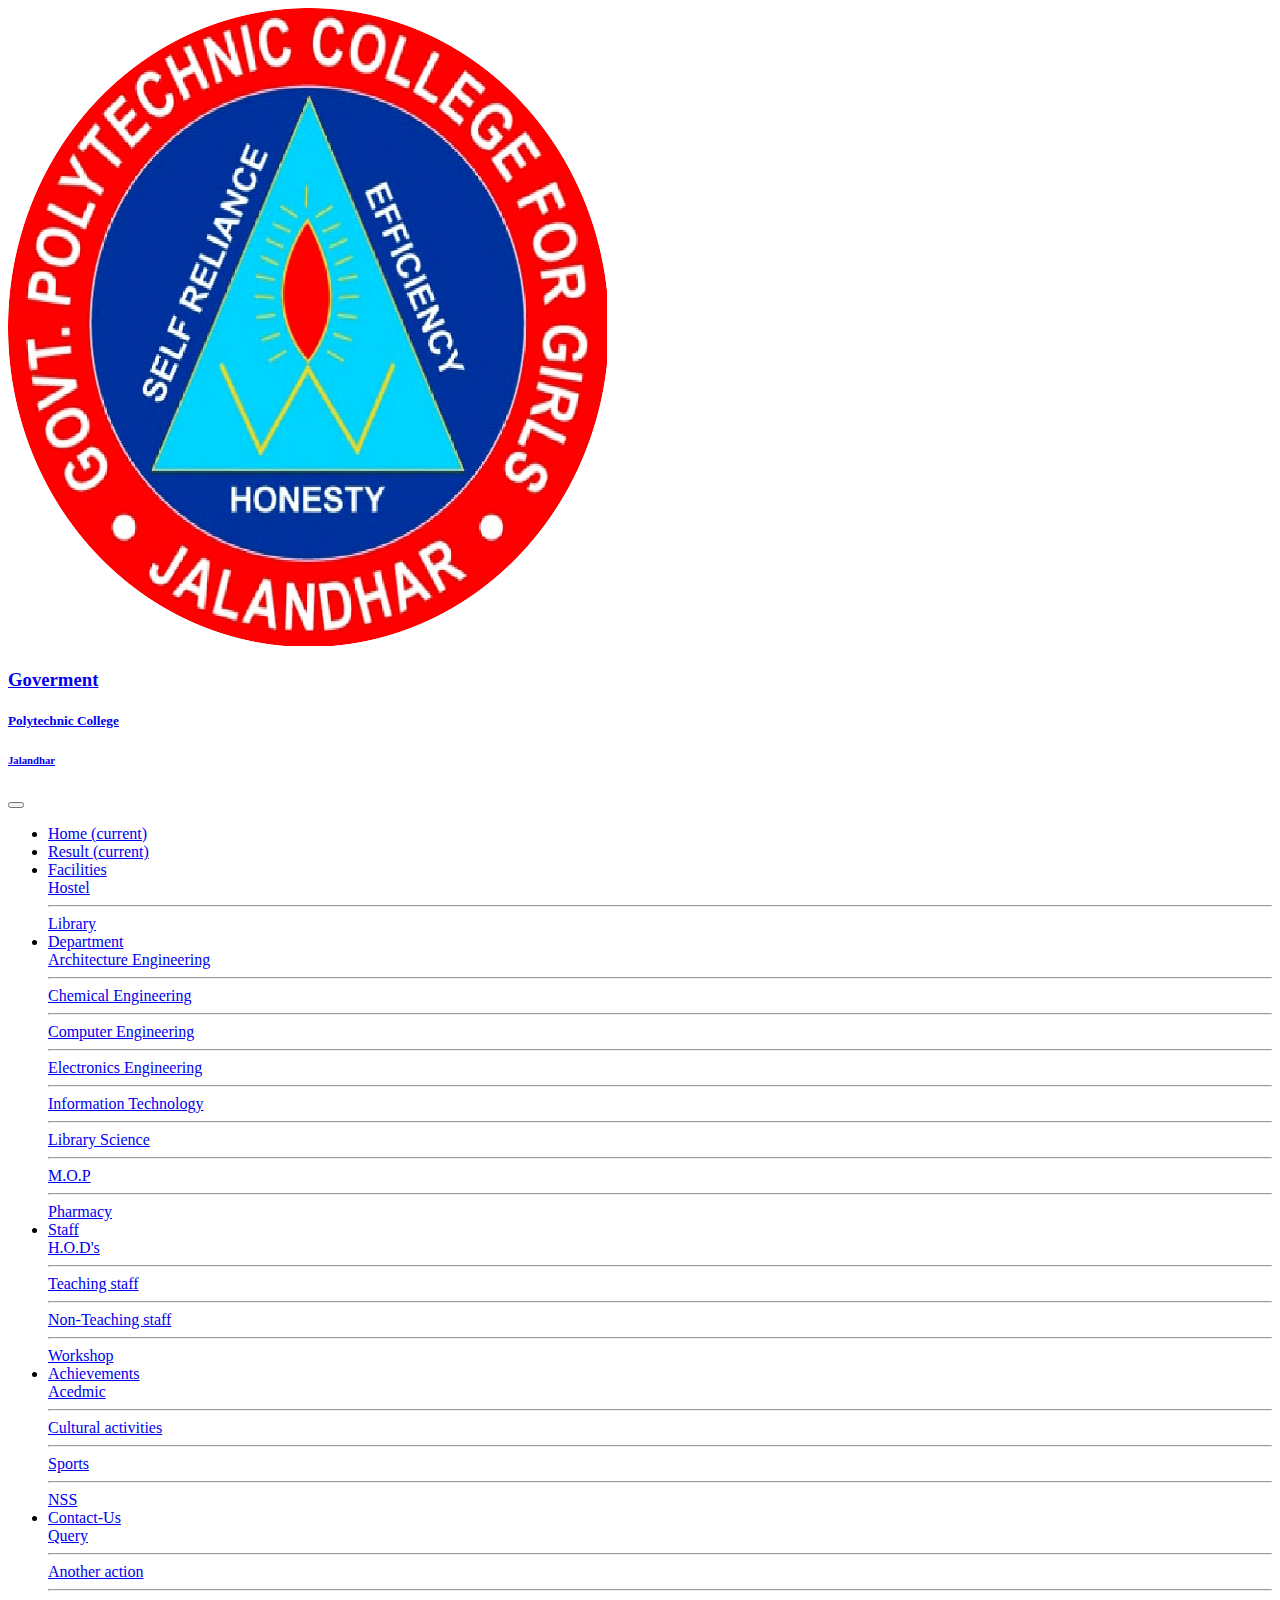
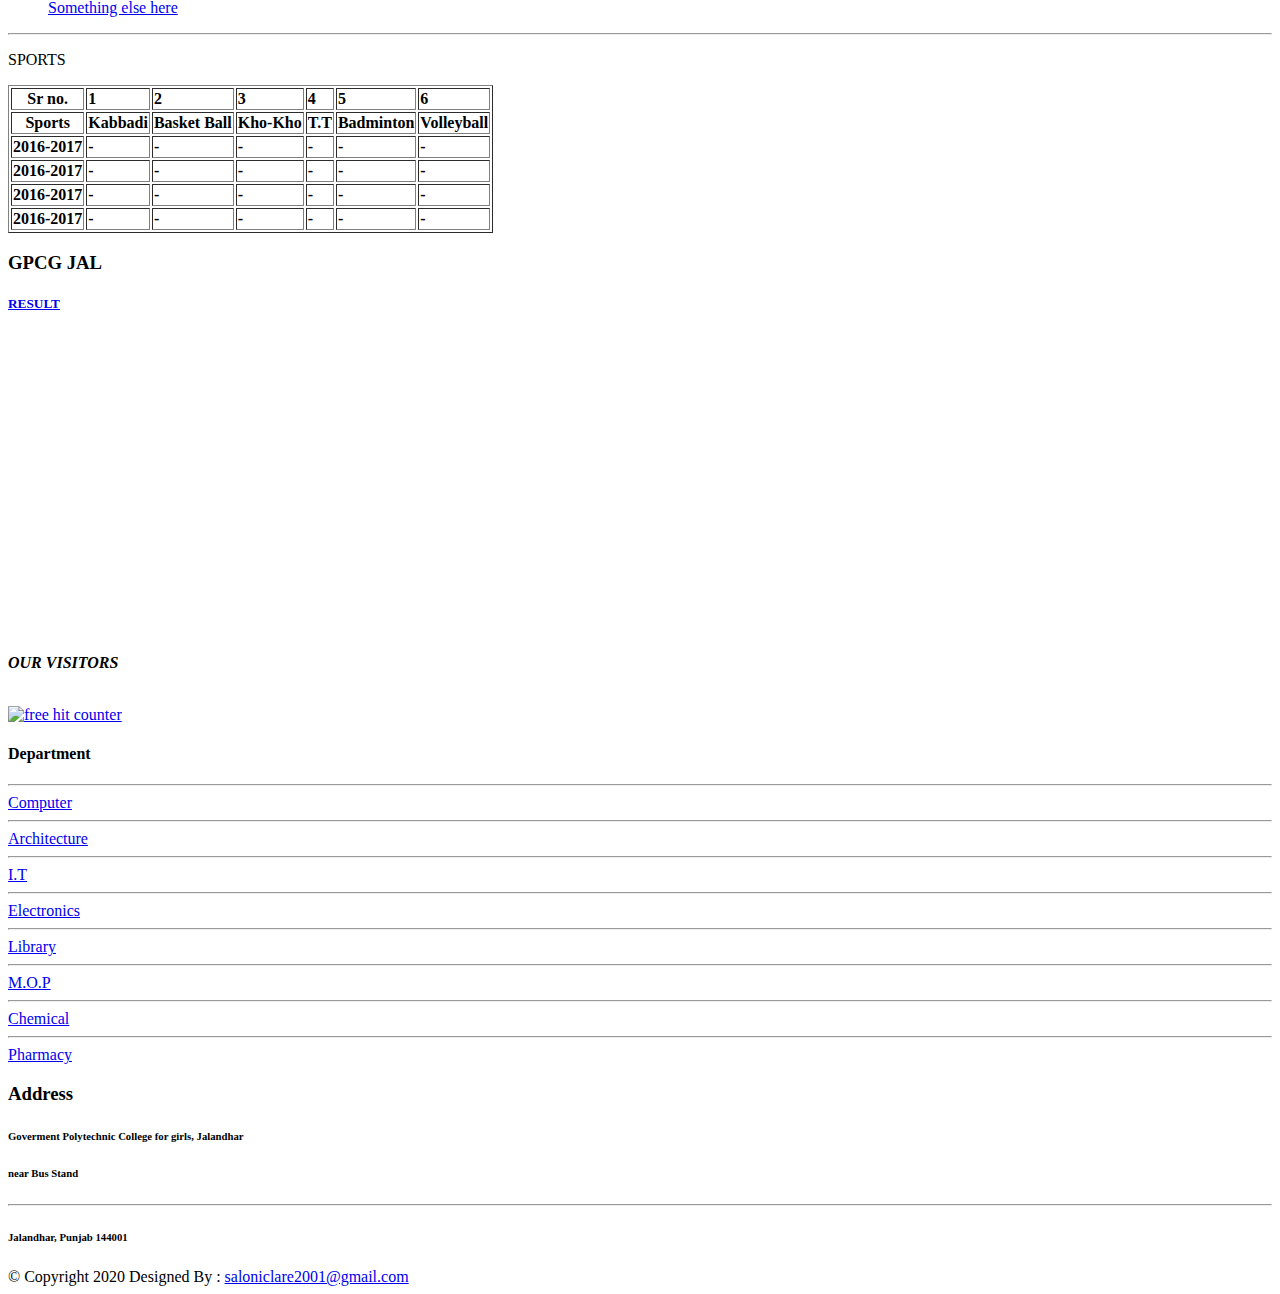
==== achievements.html @ 495bf839 "Initial commit" ====
<!DOCTYPE html>
<html lang="en" dir="ltr">

<head>
  <meta charset="utf-8">
  <title>Goverment Polytechnic College</title>
  <link rel="icon" href="IMAGES/logo.png">

  <!--GOOGLE FONTS------------------------------------>
  <link href="https://fonts.googleapis.com/css2?family=Montserrat:ital@1&family=Ubuntu:ital@1&display=swap" rel="stylesheet">
  <!--  fontawesome-->
  <script src="https://kit.fontawesome.com/4d2d1aa11d.js" crossorigin="anonymous"></script>
  <!-- BOOTSTRAP-------------------------------------->
  <link rel="stylesheet" href="https://stackpath.bootstrapcdn.com/bootstrap/4.5.0/css/bootstrap.min.css" integrity="sha384-9aIt2nRpC12Uk9gS9baDl411NQApFmC26EwAOH8WgZl5MYYxFfc+NcPb1dKGj7Sk" crossorigin="anonymous">
  <!--JAVASCRIPT-------------------------------------->
  <script src="https://code.jquery.com/jquery-3.5.1.slim.min.js" integrity="sha384-DfXdz2htPH0lsSSs5nCTpuj/zy4C+OGpamoFVy38MVBnE+IbbVYUew+OrCXaRkfj" crossorigin="anonymous"></script>
  <script src="https://cdn.jsdelivr.net/npm/popper.js@1.16.0/dist/umd/popper.min.js" integrity="sha384-Q6E9RHvbIyZFJoft+2mJbHaEWldlvI9IOYy5n3zV9zzTtmI3UksdQRVvoxMfooAo" crossorigin="anonymous"></script>
  <script src="https://stackpath.bootstrapcdn.com/bootstrap/4.5.0/js/bootstrap.min.js" integrity="sha384-OgVRvuATP1z7JjHLkuOU7Xw704+h835Lr+6QL9UvYjZE3Ipu6Tp75j7Bh/kR0JKI" crossorigin="anonymous"></script>
  <!--CSS-->
  <link rel="stylesheet" href="css/styles.css">
  <link rel="stylesheet" href="css/lightbox.min.css">
  <script type="text/javascript" src="js/lightbox-plus-jquery.min.js"></script>

</head>

<body>

  <section id="title">

    <div class="container-fluid p-0">

      <nav class="navbar navbar-expand-lg  ">
        <a class="navbar-brand" href="index.html"><img class="logo" src="IMAGES/logo.png"></a>
        <a class="navbar-brand" href="index.html">
          <h3>Goverment </h3>
          <h5>Polytechnic College</h5>
          <h6>Jalandhar</h6>
        </a>
        <button class="navbar-toggler tog" type="button" data-toggle="collapse" data-target="#navbarSupportedContent" aria-controls="navbarSupportedContent" aria-expanded="false" aria-label="Toggle navigation">
          <span class="navbar-toggler-icon"><i class="fas fa-grip-lines tog-lines"></i></span>
        </button>

        <div class="collapse navbar-collapse" id="navbarSupportedContent">
          <ul class="navbar-nav ml-auto">
            <li class="nav-item active">
              <a class="nav-link active" href="index.html"> <i class="fas fa-home"></i> Home <span class="sr-only">(current)</span></a>
            </li>
            <li class="nav-item active">
              <a class="nav-link active" href="http://results.pbteched.net/"> <i class="fas fa-poll"></i> Result <span class="sr-only">(current)</span></a>
            </li>
            <li class="nav-item dropdown">
              <a class="nav-link dropdown-toggle" href="#" id="navbarDropdown" role="button" data-toggle="dropdown" aria-haspopup="true" aria-expanded="false">
                <i class="fas fa-tasks"></i> Facilities
              </a>
              <div class="dropdown-menu" aria-labelledby="navbarDropdown">
                <a class="dropdown-item" href="facilities.html #hostel">Hostel</a>
                <hr class="line2">
                <a class="dropdown-item" href="facilities.html #library">Library</a>
              </div>
            </li>
            <li class="nav-item dropdown">
              <a class="nav-link dropdown-toggle" href="#" id="navbarDropdown1" role="button" data-toggle="dropdown" aria-haspopup="true" aria-expanded="false">
                <i class="fas fa-building"></i> Department
              </a>
              <div class="dropdown-menu " aria-labelledby="navbarDropdown1" >
                <a class="dropdown-item" href="department.html #arch-eng">Architecture Engineering</a>
                <hr class="line2">
                <a class="dropdown-item" href="department.html #chem-eng">Chemical Engineering</a>
                <hr class="line2">
                <a class="dropdown-item" href="department.html #Computer-eng">Computer Engineering</a>
                <hr class="line2">
                <a class="dropdown-item" href="department.html #electronic-eng">Electronics Engineering</a>
                <hr class="line2">
                <a class="dropdown-item" href="department.html #it">Information Technology</a>
                <hr class="line2">
                <a class="dropdown-item" href="department.html #lib-sci">Library Science</a>
                <hr class="line2">
                <a class="dropdown-item" href="department.html #mop">M.O.P</a>
                <hr class="line2">
                <a class="dropdown-item" href="department.html #pharmacy">Pharmacy</a>
              </div>
            </li>
            <li class="nav-item dropdown">
              <a class="nav-link dropdown-toggle" href="#" id="navbarDropdown" role="button" data-toggle="dropdown" aria-haspopup="true" aria-expanded="false">
                <i class="fas fa-chalkboard-teacher"></i> Staff
              </a>
              <div class="dropdown-menu" aria-labelledby="navbarDropdown">
                <a class="dropdown-item" href="staff.html #hod">H.O.D's</a>
                <hr class="line2">
                <a class="dropdown-item" href="staff.html #teaching-staff">Teaching staff</a>
                <hr class="line2">
                <a class="dropdown-item" href="staff.html #nonteaching">Non-Teaching staff</a>
                <hr class="line2">
                <a class="dropdown-item" href="staff.html #workshop">Workshop</a>
              </div>
            </li>



            <li class="nav-item dropdown">
              <a class="nav-link dropdown-toggle" href="#" id="navbarDropdown" role="button" data-toggle="dropdown" aria-haspopup="true" aria-expanded="false">
                <i class="fas fa-trophy"></i> Achievements
              </a>
              <div class="dropdown-menu" aria-labelledby="navbarDropdown">
                <a class="dropdown-item" href="achievements.html #acedmic">Acedmic</a>
                <hr class="line2">
                <a class="dropdown-item" href="achievements.html #cultural-activities">Cultural activities</a>
                <hr class="line2">
                <a class="dropdown-item" href="achievements.html #sports">Sports</a>
                <hr class="line2">
                <a class="dropdown-item" href="achievements.html #nss">NSS</a>
              </div>
            </li>

            <li class="nav-item dropdown">
              <a class="nav-link dropdown-toggle" href="#" id="navbarDropdown" role="button" data-toggle="dropdown" aria-haspopup="true" aria-expanded="false">
                <i class="fas fa-mobile-alt"></i> Contact-Us
              </a>
              <div class="dropdown-menu" aria-labelledby="navbarDropdown">
                <a class="dropdown-item" href="contact-us.html"> Query </a>
                <hr class="line2">
                <a class="dropdown-item" href="#">Another action</a>
                <hr class="line2">
                <a class="dropdown-item" href="#">Something else here</a>
              </div>
            </li>
          </ul>
        </div>
      </nav>
    </div>
  </section>

  <section id="acedmic">
    <div class="container-fluid">

    </div>
  </section>

  <section id="cultural-activities">
    <div class="container-fluid">

    </div>
  </section>

  <section id="sports">
    <div class="container-fluid">
      <hr class="line">
      <table class="sports-table" border="1px" cellspacing="2px">
        <p class="heading">SPORTS <i class="fas fa-futbol"></i></p>
        <tr>
          <th>Sr no.</th>
          <td> <b>1</b> </td>
          <td> <b>2</b> </td>
          <td> <b>3</b> </td>
          <td> <b>4</b> </td>
          <td> <b>5</b> </td>
          <td> <b>6</b> </td>
        </tr>
        <tr>
          <th>Sports</th>
          <td> <b>Kabbadi <i class="fas fa-hand-rock"></i></b> </td>
          <td> <b>Basket Ball <i class="fas fa-basketball-ball"></i></b> </td>
          <td> <b>Kho-Kho <i class="fas fa-running"></i> </b> </td>
          <td> <b>T.T<i class="fas fa-table-tennis"></i></b> </td>
          <td> <b>Badminton <i class="fas fa-running"></i></b> </td>
          <td> <b>Volleyball <i class="fas fa-volleyball-ball"></i></b> </td>
        </tr>
        <tr>
          <th>2016-2017</th>
          <td> <b>-</b> </td>
          <td> <b>-</b> </td>
          <td> <b>-</b> </td>
          <td> <b>-</b> </td>
          <td> <b>-</b> </td>
          <td> <b>-</b> </td>
        </tr>
        <tr>
          <th>2016-2017</th>
          <td> <b>-</b> </td>
          <td> <b>-</b> </td>
          <td> <b>-</b> </td>
          <td> <b>-</b> </td>
          <td> <b>-</b> </td>
          <td> <b>-</b> </td>
        </tr>
        <tr>
          <th>2016-2017</th>
          <td> <b>-</b> </td>
          <td> <b>-</b> </td>
          <td> <b>-</b> </td>
          <td> <b>-</b> </td>
          <td> <b>-</b> </td>
          <td> <b>-</b> </td>
        </tr>
        <tr>
          <th>2016-2017</th>
          <td> <b>-</b> </td>
          <td> <b>-</b> </td>
          <td> <b>-</b> </td>
          <td> <b>-</b> </td>
          <td> <b>-</b> </td>
          <td> <b>-</b> </td>
        </tr>
      </table>
    </div>
  </section>

  <section id="nss">
    <div class="container-fluid">

    </div>
  </section>

  <!-- ....................................................................... lasttttt  ....................................................... -->


  <section id="last">


    <div class="col-md-4 last1">

      <div class="widget">

        <h3>GPCG JAL</h3>
        <a class="linkk" href="http://results.pbteched.net/">
          <h5>
            <p>RESULT</p>
          </h5>
        </a>
        <iframe class="google"
          src="https://www.google.com/maps/embed?pb=!1m18!1m12!1m3!1d852.1131993019272!2d75.59741202920301!3d31.31886594452925!2m3!1f0!2f0!3f0!3m2!1i1024!2i768!4f13.1!3m3!1m2!1s0x391a5a37d04ed131%3A0x1919f16e42b22306!2sGovt%20Polytechnic%20College%20For%20Girls!5e0!3m2!1sen!2sin!4v1595864749520!5m2!1sen!2sin"
          width="400" height="300" frameborder="0" style="border:0;" allowfullscreen="" aria-hidden="false" tabindex="0">
        </iframe>
        <p> <strong> <em> OUR VISITORS </em> </strong></p>
        <i class="fas fa-arrow-down"></i> <br>
        <a href="https://www.freecounterstat.com" title="free hit counter">
          <img class="counter" src="https://counter3.stat.ovh/private/freecounterstat.php?c=r44mh5386f1gnrn2a45j3nzstdfyn1wk" border="0" title="free hit counter" alt="free hit counter">
        </a>

      </div>

    </div>

    <div class="col-md-4 last2">

      <div class="widget">

        <h4>Department</h4>
        <hr>
        <a class="last-dept" href="department.html #Computer-eng">Computer</a>
        <hr>
        <a class="last-dept" href="department.html #arch-eng">Architecture</a>
        <hr>
        <a class="last-dept" href="department.html #it">I.T</a>
        <hr>
        <a class="last-dept" href="department.html #electronic-eng">Electronics</a>
        <hr>
        <a class="last-dept" href="department.html #lib-sci">Library</a>
        <hr>
        <a class="last-dept" href="department.html #mop">M.O.P</a>
        <hr>
        <a class="last-dept" href="department.html #chem-eng">Chemical</a>
        <hr>
        <a class="last-dept" href="department.html #pharmacy">Pharmacy</a>

      </div>

    </div>

    <div class="col-md-4 last3">

      <div class="widget">

        <h3>Address</h3>
        <h6><i class="fas fa-directions"></i> Goverment Polytechnic College for girls, Jalandhar</h6>
        <h6>near Bus Stand</h6>
        <hr>
        <h6><i class="fas fa-mobile-alt"></i> Jalandhar, Punjab <strong>144001</strong> </h6>

      </div>

    </div>
  </section>

  <!-- ....................................................................... social icon....................................................   -->
  <section id="social-icon">
    <a href="https://www.facebook.com/placementcell.gpcgjal.7">
    <i  class="social-icon fab fa-facebook-f"></i>
    </a>
    <a href="https://twitter.com/capt_amarinder?s=08">
      <i class="social-icon fab fa-twitter"></i>
    </a>
    <a href="https://instagram.com/bigbaldhead?igshid=pz41ipbwgarg">
      <i class="social-icon fab fa-instagram"></i>
    </a>
    <a href="mailto:saloniclare2001@gmail.com">
      <i class="social-icon fas fa-envelope"></i>
    </a>

  </section>

  <!--................................................................................ footer.................................................... -->
  <footer id="footer">
    <span class="Copyright">© Copyright 2020 </span>
    <span class="saloni"> Designed By : <a class="linkk2"  method="post" enctype="text/plain" href="mailto:saloniclare2001@gmail.com" >saloniclare2001@gmail.com</a> </span>

  </footer>

</body>

</html>
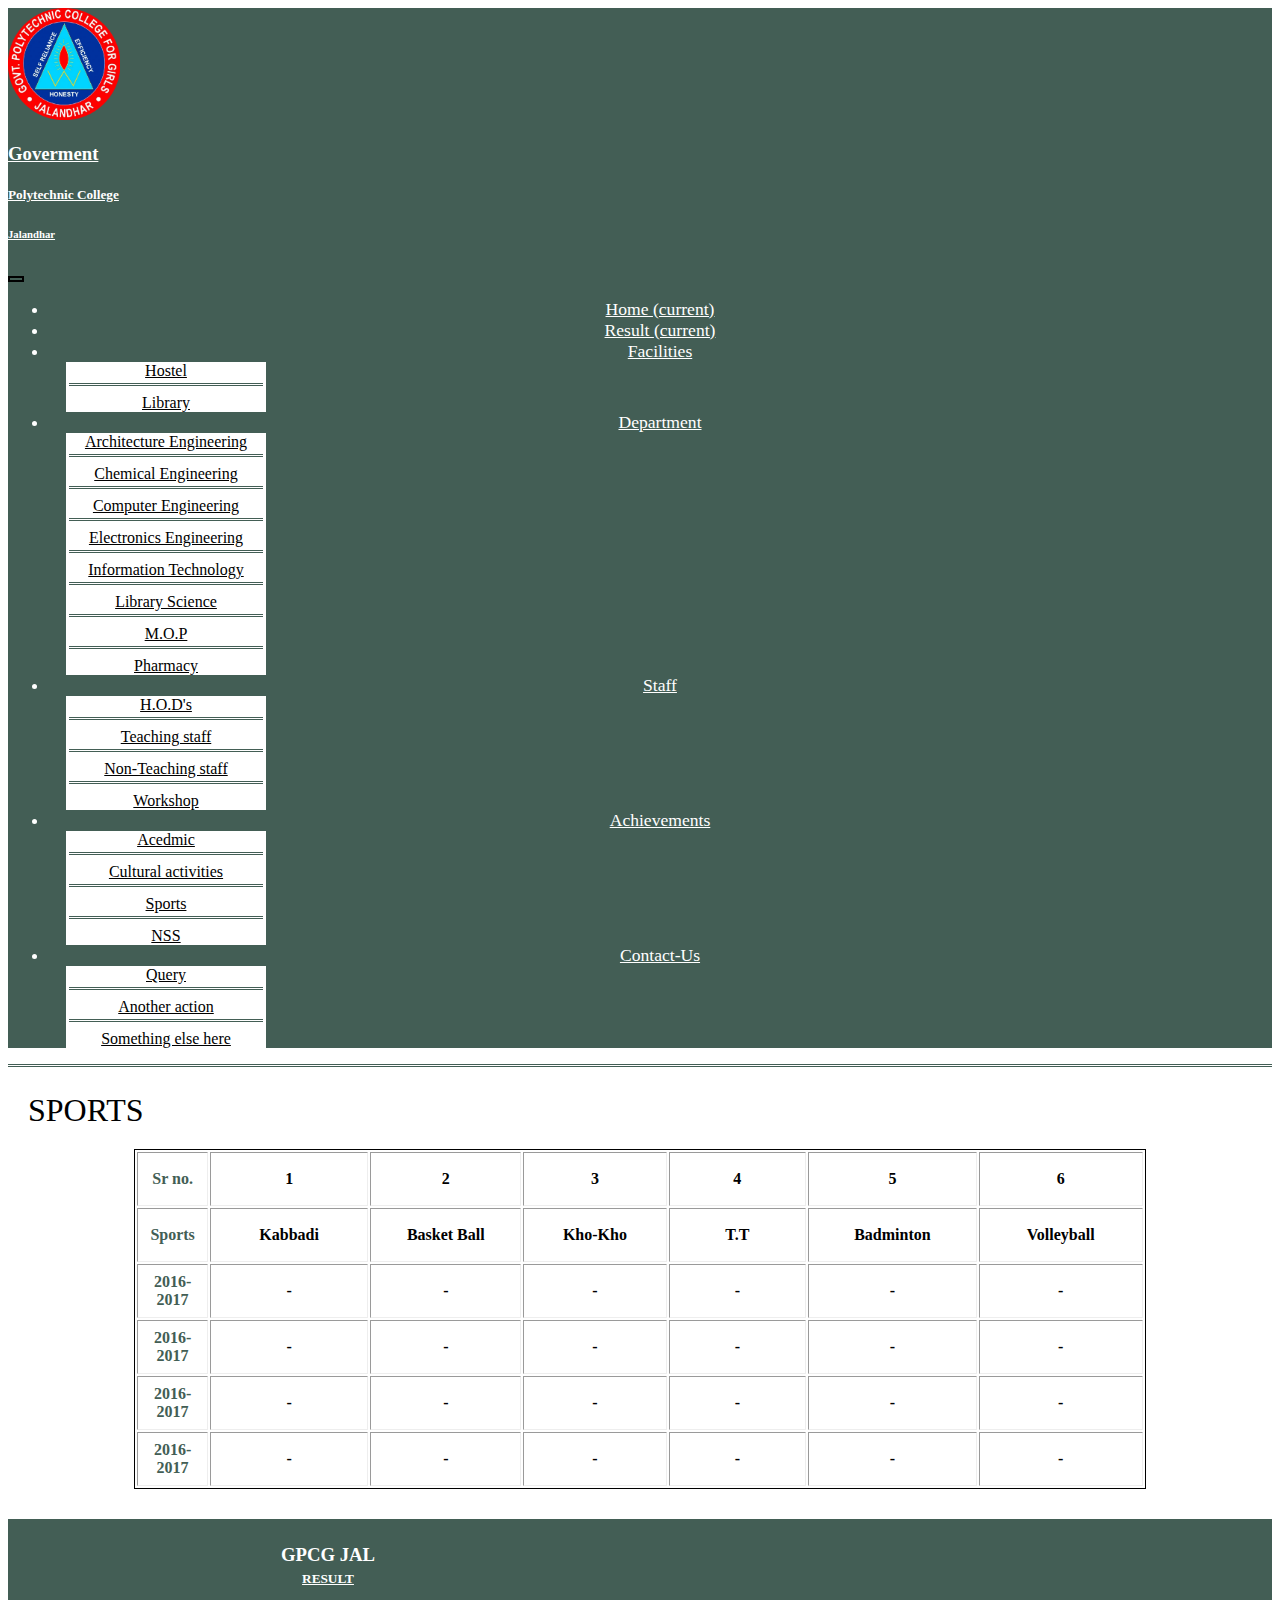
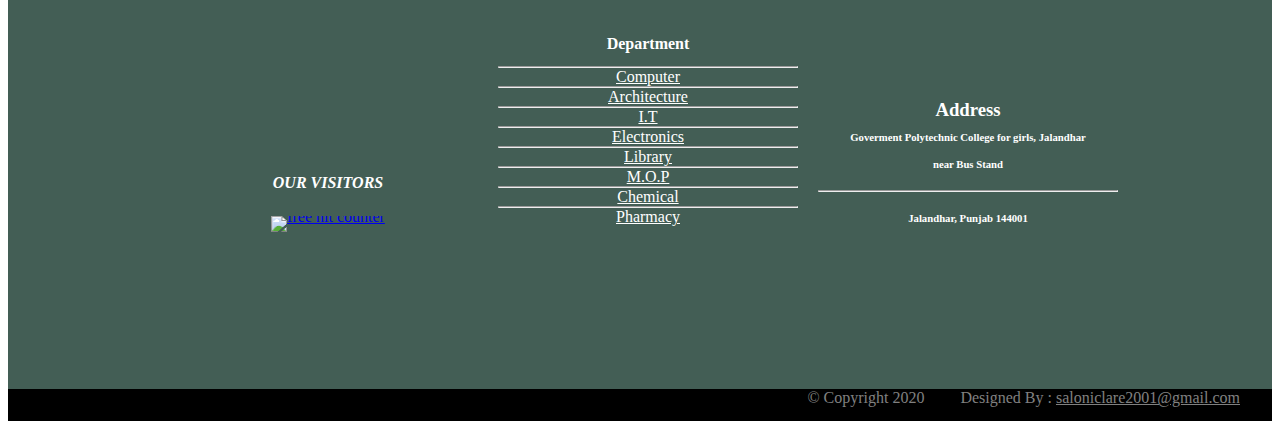
==== commit 212f65df: "Update achievements.html" ====
--- a/achievements.html
+++ b/achievements.html
@@ -17,7 +17,7 @@
   <script src="https://cdn.jsdelivr.net/npm/popper.js@1.16.0/dist/umd/popper.min.js" integrity="sha384-Q6E9RHvbIyZFJoft+2mJbHaEWldlvI9IOYy5n3zV9zzTtmI3UksdQRVvoxMfooAo" crossorigin="anonymous"></script>
   <script src="https://stackpath.bootstrapcdn.com/bootstrap/4.5.0/js/bootstrap.min.js" integrity="sha384-OgVRvuATP1z7JjHLkuOU7Xw704+h835Lr+6QL9UvYjZE3Ipu6Tp75j7Bh/kR0JKI" crossorigin="anonymous"></script>
   <!--CSS-->
-  <link rel="stylesheet" href="css/styles.css">
+  <link rel="stylesheet" href="CSS/styles.css">
   <link rel="stylesheet" href="css/lightbox.min.css">
   <script type="text/javascript" src="js/lightbox-plus-jquery.min.js"></script>
 
--- a/CSS/styles.css
+++ b/CSS/styles.css
@@ -0,0 +1,452 @@
+body{
+  font-family: "Montserrat-bold" ;
+}
+.heading{
+  font-size: 2rem;
+}
+.line{
+  border: none;
+  border-top: 3px double ;
+  color: #435E55FF;
+  overflow: visible;
+  text-align: center;
+  height: 5px;
+}
+
+.logo{
+  height: 7rem;
+  width: 7rem;
+}
+
+#title{
+  background-color: #435E55FF;
+  color:#fff ;
+}
+
+.tog{
+  background-color:#435E55FF ;
+  text-align: center;
+  border: 2px solid black;
+}
+.tog-lines{
+  padding-top: 5px;
+}
+.navbar-brand{
+  color: white;
+}
+.navbar-brand:hover{
+  color: white;
+}
+.dropdown-item{
+  /* background-color: transparent; */
+  color: black;
+  text-align: center;
+}
+
+.dropdown-item:hover{
+  color: #435E55FF;
+}
+
+ul{
+  text-align: center;
+}
+P{
+  margin: 20PX
+}
+
+
+
+.dropdown-menu {
+  border-color:  black;
+  border-width: 2px;
+  width: 200px;
+  background-color: white;
+}
+
+nav ul li a{
+  color: white;
+}
+
+nav ul li a:hover{
+  color: grey;
+}
+
+.nav-link{
+  font-size: 1.1rem;
+  display: inline-block;
+  font-family: Montserrat-light ;
+}
+
+.nav-item{
+  padding: 0px 18px;
+  color: white;
+}
+
+  .title-image{
+    position: static;
+    transform: rotate(0);
+  }
+
+
+.hello{
+  display: inline-block;
+
+}
+
+/* testimonials */
+#testimonials{
+  padding: 3% 5%;
+  text-align: center;
+  background-color:  #fff  ;
+}
+
+.testimonial-image{
+  width: 900px;
+  height: 500px;
+  margin: 2px;
+}
+
+/*....................................................................... message */
+
+#message{
+
+  text-align:center;
+  background-color: #435E55FF;
+  /* background-color:  #587850  ; */
+  color: #fff;
+}
+
+.principal-mam{
+  border-radius: 100%;
+  height: 17rem;
+  width: 17rem;
+  margin: 1rem 2rem ;
+}
+
+/* .................................................gallary */
+
+#gallary{
+  padding: 5% 5%;
+  text-align:center;
+  background-color:  #fff  ;
+  }
+
+.gallary-image{
+  height: 200px;
+  width: 250px;
+  margin: 30px 50px;
+  margin-left: 50px;
+  padding: 5px;
+  filter: grayscale(100%);
+  transition: 1s;
+  text-align: center;
+}
+@media only screen and (max-width: 600px) {
+  .gallary-image {
+    height: 200px;
+    width: 150px;
+  }
+}
+@media only screen and (max-width: 600px) {
+  .main{
+    height: 200px;
+    width: 300px;
+    margin-left: 70px;
+  }
+}
+.gallary-image:hover{
+  filter: grayscale(0);
+  transition: scale(1.1);
+}
+
+.images-button{
+  text-align: right;
+}
+.butn {
+  background: #FFF;
+  background-image: -webkit-linear-gradient(top, #FFF, #FFF);
+  background-image: -moz-linear-gradient(top, #FFF, #FFF);
+  background-image: -ms-linear-gradient(top, #FFF, #FFF);
+  background-image: -o-linear-gradient(top, #FFF, #FFF);
+  background-image: linear-gradient(to bottom, #FFF, #FFF);
+  -webkit-border-radius: 13;
+  -moz-border-radius: 13;
+  border-radius: 13px;
+  font-family: Georgia;
+  color: #435E55FF;
+  font-size: 20px;
+  padding: 7px 7px 7px 7px;
+  text-decoration: none;
+  margin-left: 100px;
+}
+
+.butn:hover {
+  background: #FFF;
+  background-image: -webkit-linear-gradient(top, #FFF, #FFF);
+  background-image: -moz-linear-gradient(top, #FFF, #FFF);
+  background-image: -ms-linear-gradient(top, #FFF, #FFF);
+  background-image: -o-linear-gradient(top, #FFF, #FFF);
+  background-image: linear-gradient(to bottom, #FFF, #FFF);
+  text-decoration: none;
+  color:  #28544b;
+}
+/* ...................................................lasttttt............................................ */
+#last{
+  background-color: #435E55FF;
+
+  padding: 1rem 1rem 0;
+  color: #FFF;
+  text-align: center;
+}
+.last1 {
+  background-color:  #435E55FF;
+  height: 100px;
+  width: 300px;
+  margin-left: 1rem;
+  text-align: center;
+  /* padding: 1rem; */
+  color: #FFF;
+  line-height: 2px;
+  display: inline-block;
+}
+
+.linkk{
+  color: white;
+
+}
+.linkk:hover{
+  color: #28544b;
+}
+.last2{
+  background-color:  #435E55FF;
+  height: 350px;
+  width: 300px;
+  margin-left: 1rem;
+  text-align: center;
+  /* padding: 1rem; */
+  color: #FFF;
+  line-height: 2px;
+  display: inline-block;
+}
+.last3{
+  background-color:  #435E55FF;
+  height: 200px;
+  width: 300px;
+  margin-left: 1rem;
+  text-align: center;
+  /* padding: 1rem; */
+  color: #FFF;
+  line-height: 2px;
+  display: inline-block;
+}
+
+.google{
+  height: 10rem;
+  width: 7rem;
+}
+
+.counter{
+  margin: 10px;
+  padding-bottom: 20px;
+}
+/* social-icon */
+#social-icon{
+  text-align: center;
+
+  background-color: #435E55FF;
+}
+.social-icon{
+  margin: 20px 10px;
+  color: white;
+
+}
+#footer{
+  background-color: black;
+  color: grey;
+  height: 2rem;
+  text-align: right;
+}
+.Copyright{
+  margin-right: 2rem;
+}
+.saloni .linkk2{
+  color: grey;
+  margin-right: 2rem;
+}
+.linkk2:hover{
+  color:  #435E55FF;
+}
+/* ...................................................facilities............................................ */
+
+/*                                                           contact-us                                       */
+
+#form .container{
+  position: relative;
+  text-align: center;
+  color: white;
+  font-family: 'Chelsea Market', cursive;
+}
+.query-image{
+  filter: blur(8px);
+    -webkit-filter: blur(8px);
+    height: 700px;
+}
+.contact-title{
+  position: absolute;
+  top: 20%;
+  left: 50%;
+  transform: translate(-50%, -50%);
+  text-transform: uppercase;
+  transition: all 4s ease-in-out;
+}
+.contact-title h1{
+  font-size: 32px;
+}
+.contact-title h2{
+  font-size: 32px;
+  line-height: 10px;
+}
+.contact-form{
+  position: absolute;
+  top: 60%;
+  left: 50%;
+  transform: translate(-50%, -50%);
+}
+.form-control{
+  width: 600;
+  background: transparent;
+  border: none;
+  outline: none;
+  border-bottom: 2px solid black;
+  color: #fff;
+  font-size: 18px;
+  margin-bottom: 16px;
+}
+.form-control::placeholder{
+  color: white;
+}
+.form-msg{
+  width: 600;
+  background: transparent;
+  border: none;
+  outline: none;
+  border-bottom: 2px solid black;
+    color: #fff;
+  font-size: 18px;
+  margin-bottom: 16px;
+}
+input{
+  height: 45px;
+}
+::placeholder{
+  color: white ;
+}
+#form form .submit{
+  background: #ff5722;
+  border-color: transparent;
+  color: white;
+  font-size: 20px;
+  font-weight: bold;
+  letter-spacing: 2px;
+  height: 50px;
+  margin-top: : 20px;
+}
+#form form .submit:hover{
+  background-color: #f44336;
+}
+
+.sports-table{
+  width: 80%;
+  border: 1px solid;
+  margin-bottom: 30px;
+  margin-left:10%;
+  margin-right: 20%;
+}
+.sports-table th{
+  text-align: center;
+  color: #435E55FF;
+  width: 100px;
+}
+.sports-table td {
+  text-align: center;
+  height: 50px;
+  width: 300px ;
+}
+@media only screen and (max-width: 600px) {
+  .sports-table th{
+    text-align: center;
+    color: #435E55FF;
+    width: 70px;
+  }
+  .sports-table td {
+    text-align: center;
+    height: 50px;
+    width: 200px ;
+  }
+  .sports-table{
+    width: 80%;
+    height: 400px;
+    margin-bottom: 30px;
+    margin-left:10%;
+    margin-right: 20%;
+  }
+}
+/*                                                           staff          */
+.teacher-img{
+  height: 200px;
+  width: 200px;
+}
+.last-dept{
+  color: white;
+}
+.last-dept:hover{
+  color: black;
+}
+
+.line2{
+  border: none;
+  border-top: 3px double ;
+  color: #435E55FF;
+  overflow: visible;
+  text-align: center;
+  height: 5px;
+  margin-top: 5px;
+  margin: 3px;
+}
+
+.teacher-table{
+  width: 80%;
+  border: 1px solid;
+  margin-bottom: 30px;
+  margin-left:10%;
+  margin-right: 20%;
+}
+.teacher-table th{
+  text-align: left;
+  color: #435E55FF;
+  width: 100px;
+}
+.teacher-table td {
+  text-align: left;
+  height: 30px;
+  width: 300px ;
+}
+@media only screen and (max-width: 600px) {
+  .teacher-table th{
+    text-align: left;
+    color: #435E55FF;
+    width: 70px;
+  }
+  .teacher-table td {
+    text-align: left;
+    height: 30px;
+    width: 200px ;
+  }
+  .teacher-table{
+    width: 80%;
+    height: 400px;
+    margin-bottom: 30px;
+    margin-left:10%;
+    margin-right: 20%;
+  }
+}
